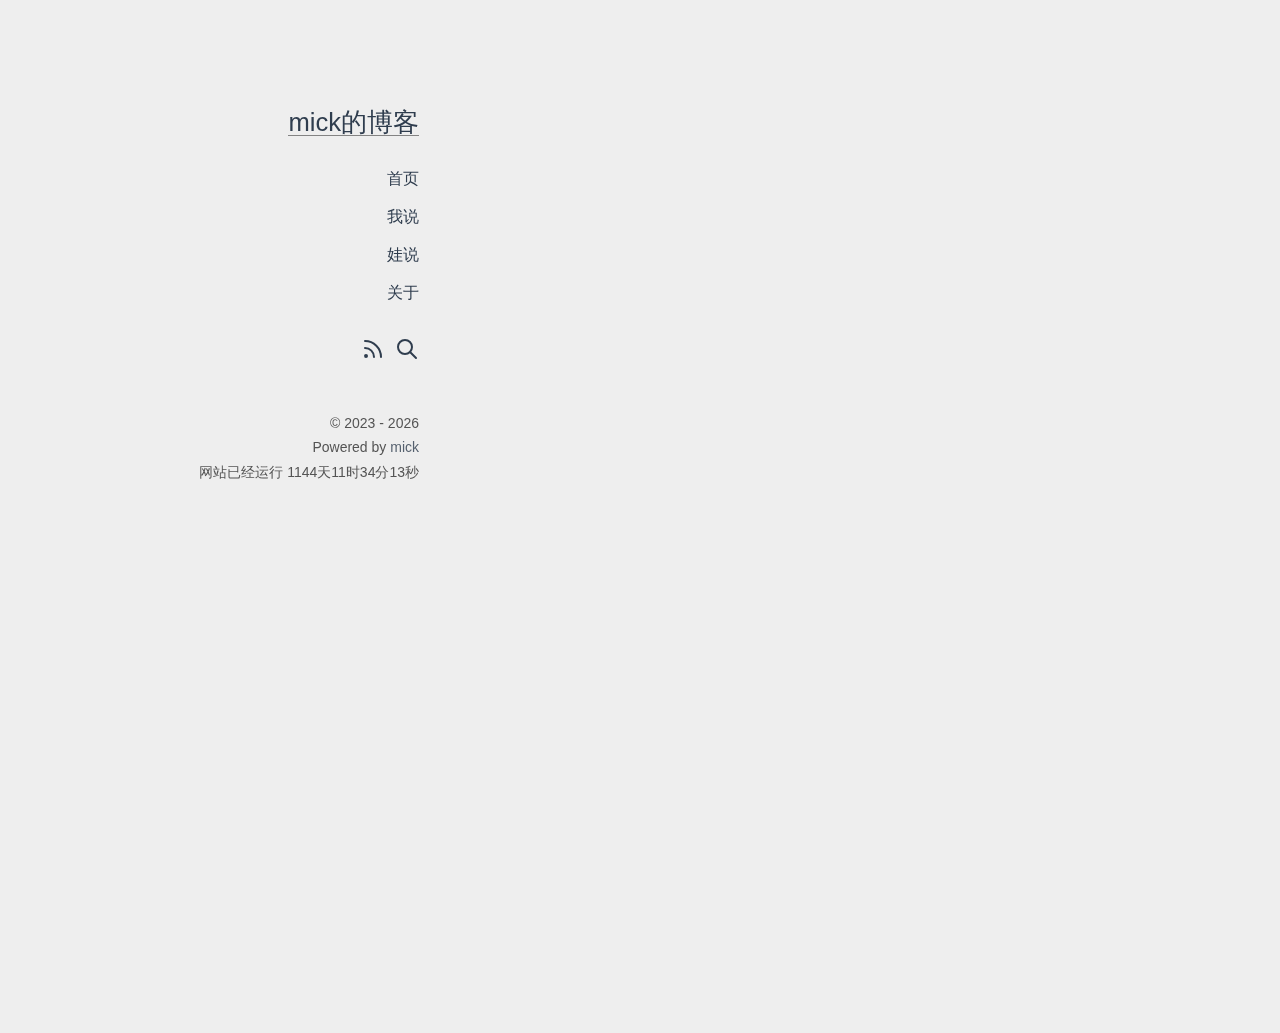
==== about/index.html @ aefc393c "deploy: mick839/hugo-blog@9d1d99e6d4d61f65a7e275e2aa8d569137bfc23e" ====
<!DOCTYPE html>
<html lang="en-us">
<head>
<meta charset="utf-8" />
<meta name="generator" content="Hugo 0.139.4">
<meta http-equiv="X-UA-Compatible" content="IE=edge" />
<meta name="toTop" content="true">
<meta name="viewport" content="width=device-width, initial-scale=1" />
<meta name="author" content="" />
<meta property="og:url" content="/about/" />
<link rel="canonical" href="/about/" /><link rel="apple-touch-icon" href="https://cdn.icon-icons.com/icons2/2622/PNG/512/lemon_icon_158326.png" />
<link rel="icon" href="https://cdn.icon-icons.com/icons2/2622/PNG/512/lemon_icon_158326.png" />
<link rel="shortcut" href="https://cdn.icon-icons.com/icons2/2622/PNG/512/lemon_icon_158326.png" /><link rel="alternate" type="application/atom+xml" href="/index.xml" title="mick的博客">
<script type="application/ld+json">
{
"@context" : "http://schema.org",
"@type" : "BlogPosting",
"mainEntityOfPage": {
"@type": "WebPage",
"@id": "\/"
},
"articleSection" : "",
"name" : "关于",
"headline" : "关于",
"description" : "经过脚本统计，我已经写了 篇文章，总共 个字。\nRSS订阅流: https:\/\/mick.wtf\/index.xml\n1. 个人说明 我叫mick，是个宝爸。\nbase深圳，愿世界和平。\nGithub: https:\/\/github.com\/mick839\n仓库: https:\/\/github.com\/mick839\/hugo-blog\nE-mail: tommick839@gmail.com\n2. 博客日志 2023-06-07: 自动化部署，一键push\u002baction（在github执行hugo后push到静态仓库）\n",
"inLanguage" : "en-US",
"author" : "",
"creator" : "",
"publisher": "",
"accountablePerson" : "",
"copyrightHolder" : "",
"copyrightYear" : "2023",
"datePublished": "2023-06-06 21:00:00 \u002b0800 \u002b0800",
"dateModified" : "2023-06-06 21:00:00 \u002b0800 \u002b0800",
"url" : "\/about\/",
"keywords" : [  ]
}
</script><title>关于@mick</title>
<meta property="og:title" content="关于" />
<meta property="og:type" content="article" />
<meta property="og:description" content="经过脚本统计，我已经写了 篇文章，总共 个字。
RSS订阅流: https://mick.wtf/index.xml
1. 个人说明 我叫mick，是个宝爸。
base深圳，愿世界和平。
Github: https://github.com/mick839
仓库: https://github.com/mick839/hugo-blog
E-mail: tommick839@gmail.com
2. 博客日志 2023-06-07: 自动化部署，一键push&#43;action（在github执行hugo后push到静态仓库）
" />
<meta name="description" content="经过脚本统计，我已经写了 篇文章，总共 个字。
RSS订阅流: https://mick.wtf/index.xml
1. 个人说明 我叫mick，是个宝爸。
base深圳，愿世界和平。
Github: https://github.com/mick839
仓库: https://github.com/mick839/hugo-blog
E-mail: tommick839@gmail.com
2. 博客日志 2023-06-07: 自动化部署，一键push&#43;action（在github执行hugo后push到静态仓库）
" />
<meta property="og:locale" content="en-us" /><meta property="og:image" content="https://cdn.icon-icons.com/icons2/2622/PNG/512/lemon_icon_158326.png" />

<link rel="stylesheet" href="/css/github-markdown.css">
<link rel="stylesheet" href="/css/base.css">
<link rel="stylesheet" href="/css/index.css">
<link href="/index.xml" rel="alternate" type="application/rss+xml" title="mick的博客">
<script src="/js/jquery3.6.0.min.js"></script>
</head>

<body>
  <div class="body">
    <header>
      <a href="/" class="logo">mick的博客</a>
      <div class="header-title"></div>
      <div class="nav">
        <a href="/">首页</a>
        
        <a href="/blog/">我说</a>
        
        <a href="/boy/">娃说</a>
        
        <a href="/about/">关于</a>
        
        <div class="icon">
          <a href="/index.xml" target="_blank"><svg xmlns="http://www.w3.org/2000/svg"
              class="icon icon-tabler icon-tabler-rss" width="24" height="24" viewBox="0 0 24 24" stroke-width="2"
              stroke="currentColor" fill="none" stroke-linecap="round" stroke-linejoin="round">
              <path stroke="none" d="M0 0h24v24H0z" fill="none"></path>
              <path d="M5 19m-1 0a1 1 0 1 0 2 0a1 1 0 1 0 -2 0"></path>
              <path d="M4 4a16 16 0 0 1 16 16"></path>
              <path d="M4 11a9 9 0 0 1 9 9"></path>
            </svg></a>
          <a href="/search"><svg xmlns="http://www.w3.org/2000/svg" class="icon icon-tabler icon-tabler-search"
              width="24" height="24" viewBox="0 0 24 24" stroke-width="2" stroke="currentColor" fill="none"
              stroke-linecap="round" stroke-linejoin="round">
              <path stroke="none" d="M0 0h24v24H0z" fill="none"></path>
              <path d="M10 10m-7 0a7 7 0 1 0 14 0a7 7 0 1 0 -14 0"></path>
              <path d="M21 21l-6 -6"></path>
            </svg></a>
        </div>
      </div>


      <div class="mob-menu">
        <em></em><em></em><em></em>
      </div>
    </header>
    <main class="main" id="pjax-container">

<section>
  <div class="single-title">关于</div>
  

  <nav id="TableOfContents">
  <ul>
    <li>
      <ul>
        <li><a href="#1-个人说明">1. 个人说明</a></li>
        <li><a href="#2-博客日志">2. 博客日志</a></li>
        <li><a href="#3-友情链接">3. 友情链接</a></li>
      </ul>
    </li>
  </ul>
</nav>
  <div class="post-content markdown-body" id="post-content">
    
    <p>经过脚本统计，我已经写了 <span id="totalNum"></span> 篇文章，总共 <span id="totalWords"></span> 个字。</p>
<p>RSS订阅流: <a href="https://mick.wtf/index.xml">https://mick.wtf/index.xml</a></p>
<h3 id="1-个人说明">1. 个人说明</h3>
<p>我叫mick，是个宝爸。</p>
<p>base深圳，愿世界和平。</p>
<p>Github: <a href="https://github.com/mick839">https://github.com/mick839</a><br>
仓库: <a href="https://github.com/mick839/hugo-blog">https://github.com/mick839/hugo-blog</a><br>
E-mail: <a href="mailto:tommick839@gmail.com">tommick839@gmail.com</a></p>
<h3 id="2-博客日志">2. 博客日志</h3>
<p>2023-06-07: 自动化部署，一键push+action（在github执行hugo后push到静态仓库）</p>
<p>2023-06-06: 博客正式上线，参考主题 <a href="https://github.com/lovezsh/hugo-themes-meteor">hugo-themes-meteor</a> 。</p>
<h3 id="3-友情链接">3. 友情链接</h3>
<p>推荐一些个人独立博客</p>
<p><a href="https://zburu.com">子舒的博客</a></p>
<hr>
<p>版权声明：网站文章所有版权如无特殊说明，均归本人所有。允许转载，标明出处即可。</p>

  </div>

  
  

</section>




</main>
<footer>
  <div>© 2023 - <span id="year"></span></div>
  <div>
    <a href="https://beian.miit.gov.cn/" target="_blank"><span></span></a>
  </div>
  <div>Powered by <a href="https://github.com/mick839">mick</a></div>
  <div>网站已经运行 <span id="days">0</span></div>
  <div class="gotop">▲</div>
</footer>
<script>
  var s0 = '2023-06-06';
  s1 = new Date(s0.replace(/-/g, "/"));
  s2 = new Date();
  var days = s2.getTime() - s1.getTime();

  var date = new Date;
  var year = date.getFullYear();
  document.getElementById('year').innerHTML = year;

  var BootDate = new Date("2023-06-06");
  function ShowRunTime(id) {
    var NowDate = new Date();
    var RunDateM = parseInt(NowDate - BootDate);
    var RunDays = Math.floor(RunDateM / (24 * 3600 * 1000));
    var RunHours = Math.floor(RunDateM % (24 * 3600 * 1000) / (3600 * 1000));
    var RunMinutes = Math.floor(RunDateM % (24 * 3600 * 1000) % (3600 * 1000) / (60 * 1000));
    var RunSeconds = Math.round(RunDateM % (24 * 3600 * 1000) % (3600 * 1000) % (60 * 1000) / 1000);
    var days = RunDays + "天" + RunHours + "时" + RunMinutes + "分" + RunSeconds + "秒";
    document.getElementById(id).innerHTML = days;
  }
  ShowRunTime('days');
  setInterval("ShowRunTime('days')", 1000);
</script>


<script src="/js/simplebox.min.js"></script>
<script src="/js/search.js"></script>
<script src="/js/main.js"></script>
<script src="/js/jquery.pjax.js"></script>
<script>
  $(document).pjax('a', '#pjax-container')
</script>
</div>
</body>

</html>
---- css/github-markdown.css ----
@media (prefers-color-scheme: dark) {
  .markdown-body {
    color-scheme: dark;
    --color-prettylights-syntax-comment: #8b949e;
    --color-prettylights-syntax-constant: #79c0ff;
    --color-prettylights-syntax-entity: #d2a8ff;
    --color-prettylights-syntax-storage-modifier-import: #c9d1d9;
    --color-prettylights-syntax-entity-tag: #7ee787;
    --color-prettylights-syntax-keyword: #ff7b72;
    --color-prettylights-syntax-string: #a5d6ff;
    --color-prettylights-syntax-variable: #ffa657;
    --color-prettylights-syntax-brackethighlighter-unmatched: #f85149;
    --color-prettylights-syntax-invalid-illegal-text: #f0f6fc;
    --color-prettylights-syntax-invalid-illegal-bg: #8e1519;
    --color-prettylights-syntax-carriage-return-text: #f0f6fc;
    --color-prettylights-syntax-carriage-return-bg: #b62324;
    --color-prettylights-syntax-string-regexp: #7ee787;
    --color-prettylights-syntax-markup-list: #f2cc60;
    --color-prettylights-syntax-markup-heading: #1f6feb;
    --color-prettylights-syntax-markup-italic: #c9d1d9;
    --color-prettylights-syntax-markup-bold: #c9d1d9;
    --color-prettylights-syntax-markup-deleted-text: #ffdcd7;
    --color-prettylights-syntax-markup-deleted-bg: #67060c;
    --color-prettylights-syntax-markup-inserted-text: #aff5b4;
    --color-prettylights-syntax-markup-inserted-bg: #033a16;
    --color-prettylights-syntax-markup-changed-text: #ffdfb6;
    --color-prettylights-syntax-markup-changed-bg: #5a1e02;
    --color-prettylights-syntax-markup-ignored-text: #c9d1d9;
    --color-prettylights-syntax-markup-ignored-bg: #1158c7;
    --color-prettylights-syntax-meta-diff-range: #d2a8ff;
    --color-prettylights-syntax-brackethighlighter-angle: #8b949e;
    --color-prettylights-syntax-sublimelinter-gutter-mark: #484f58;
    --color-prettylights-syntax-constant-other-reference-link: #a5d6ff;
    --color-fg-default: #c9d1d9;
    --color-fg-muted: #8b949e;
    --color-fg-subtle: #6e7681;
    --color-canvas-default: #0d1117;
    --color-canvas-subtle: #161b22;
    --color-border-default: #30363d;
    --color-border-muted: #21262d;
    --color-neutral-muted: rgba(110,118,129,0.4);
    --color-accent-fg: #58a6ff;
    --color-accent-emphasis: #1f6feb;
    --color-attention-subtle: rgba(187,128,9,0.15);
    --color-danger-fg: #f85149;
  }
}

@media (prefers-color-scheme: light) {
  .markdown-body {
    color-scheme: light;
    --color-prettylights-syntax-comment: #6e7781;
    --color-prettylights-syntax-constant: #0550ae;
    --color-prettylights-syntax-entity: #8250df;
    --color-prettylights-syntax-storage-modifier-import: #24292f;
    --color-prettylights-syntax-entity-tag: #116329;
    --color-prettylights-syntax-keyword: #cf222e;
    --color-prettylights-syntax-string: #0a3069;
    --color-prettylights-syntax-variable: #953800;
    --color-prettylights-syntax-brackethighlighter-unmatched: #82071e;
    --color-prettylights-syntax-invalid-illegal-text: #f6f8fa;
    --color-prettylights-syntax-invalid-illegal-bg: #82071e;
    --color-prettylights-syntax-carriage-return-text: #f6f8fa;
    --color-prettylights-syntax-carriage-return-bg: #cf222e;
    --color-prettylights-syntax-string-regexp: #116329;
    --color-prettylights-syntax-markup-list: #3b2300;
    --color-prettylights-syntax-markup-heading: #0550ae;
    --color-prettylights-syntax-markup-italic: #24292f;
    --color-prettylights-syntax-markup-bold: #24292f;
    --color-prettylights-syntax-markup-deleted-text: #82071e;
    --color-prettylights-syntax-markup-deleted-bg: #ffebe9;
    --color-prettylights-syntax-markup-inserted-text: #116329;
    --color-prettylights-syntax-markup-inserted-bg: #dafbe1;
    --color-prettylights-syntax-markup-changed-text: #953800;
    --color-prettylights-syntax-markup-changed-bg: #ffd8b5;
    --color-prettylights-syntax-markup-ignored-text: #eaeef2;
    --color-prettylights-syntax-markup-ignored-bg: #0550ae;
    --color-prettylights-syntax-meta-diff-range: #8250df;
    --color-prettylights-syntax-brackethighlighter-angle: #57606a;
    --color-prettylights-syntax-sublimelinter-gutter-mark: #8c959f;
    --color-prettylights-syntax-constant-other-reference-link: #0a3069;
    --color-fg-default: #24292f;
    --color-fg-muted: #57606a;
    --color-fg-subtle: #6e7781;
    --color-canvas-default: #ffffff;
    --color-canvas-subtle: #f6f8fa;
    --color-border-default: #d0d7de;
    --color-border-muted: hsla(210,18%,87%,1);
    --color-neutral-muted: rgba(175,184,193,0.2);
    --color-accent-fg: #0969da;
    --color-accent-emphasis: #0969da;
    --color-attention-subtle: #fff8c5;
    --color-danger-fg: #cf222e;
  }
}

.markdown-body {
  -ms-text-size-adjust: 100%;
  -webkit-text-size-adjust: 100%;
  margin: 0;
  line-height: 2;
  word-wrap: break-word;
}

.markdown-body .octicon {
  display: inline-block;
  fill: currentColor;
  vertical-align: text-bottom;
}

.markdown-body h1:hover .anchor .octicon-link:before,
.markdown-body h2:hover .anchor .octicon-link:before,
.markdown-body h3:hover .anchor .octicon-link:before,
.markdown-body h4:hover .anchor .octicon-link:before,
.markdown-body h5:hover .anchor .octicon-link:before,
.markdown-body h6:hover .anchor .octicon-link:before {
  width: 16px;
  height: 16px;
  content: ' ';
  display: inline-block;
  background-color: currentColor;
  -webkit-mask-image: url("data:image/svg+xml,<svg xmlns='http://www.w3.org/2000/svg' viewBox='0 0 16 16' version='1.1' aria-hidden='true'><path fill-rule='evenodd' d='M7.775 3.275a.75.75 0 001.06 1.06l1.25-1.25a2 2 0 112.83 2.83l-2.5 2.5a2 2 0 01-2.83 0 .75.75 0 00-1.06 1.06 3.5 3.5 0 004.95 0l2.5-2.5a3.5 3.5 0 00-4.95-4.95l-1.25 1.25zm-4.69 9.64a2 2 0 010-2.83l2.5-2.5a2 2 0 012.83 0 .75.75 0 001.06-1.06 3.5 3.5 0 00-4.95 0l-2.5 2.5a3.5 3.5 0 004.95 4.95l1.25-1.25a.75.75 0 00-1.06-1.06l-1.25 1.25a2 2 0 01-2.83 0z'></path></svg>");
  mask-image: url("data:image/svg+xml,<svg xmlns='http://www.w3.org/2000/svg' viewBox='0 0 16 16' version='1.1' aria-hidden='true'><path fill-rule='evenodd' d='M7.775 3.275a.75.75 0 001.06 1.06l1.25-1.25a2 2 0 112.83 2.83l-2.5 2.5a2 2 0 01-2.83 0 .75.75 0 00-1.06 1.06 3.5 3.5 0 004.95 0l2.5-2.5a3.5 3.5 0 00-4.95-4.95l-1.25 1.25zm-4.69 9.64a2 2 0 010-2.83l2.5-2.5a2 2 0 012.83 0 .75.75 0 001.06-1.06 3.5 3.5 0 00-4.95 0l-2.5 2.5a3.5 3.5 0 004.95 4.95l1.25-1.25a.75.75 0 00-1.06-1.06l-1.25 1.25a2 2 0 01-2.83 0z'></path></svg>");
}

.markdown-body details,
.markdown-body figcaption,
.markdown-body figure {
  display: block;
}

.markdown-body summary {
  display: list-item;
}

.markdown-body [hidden] {
  display: none !important;
}


.markdown-body abbr[title] {
  border-bottom: none;
  text-decoration: underline dotted;
}

.markdown-body b,
.markdown-body strong {
  font-weight: var(--base-text-weight-semibold, 600);
}

.markdown-body dfn {
  font-style: italic;
}

.markdown-body h1 {
  margin: .67em 0;
  font-weight: var(--base-text-weight-semibold, 600);
  padding-bottom: .3em;
  font-size: 2em;
  border-bottom: 1px solid var(--color-border-muted);
}

.markdown-body mark {
  background-color: var(--color-attention-subtle);
  color: var(--color-fg-default);
}

.markdown-body small {
  font-size: 90%;
}

.markdown-body sub,
.markdown-body sup {
  font-size: 75%;
  line-height: 0;
  position: relative;
  vertical-align: baseline;
}

.markdown-body sub {
  bottom: -0.25em;
}

.markdown-body sup {
  top: -0.5em;
}

.markdown-body img {
  border-style: none;
  max-width: 100%;
  box-sizing: content-box;
  background-color: var(--color-canvas-default);
}

.markdown-body code,
.markdown-body kbd,
.markdown-body pre,
.markdown-body samp {
  font-family: monospace;
  font-size: 1em;
}

.markdown-body figure {
  margin: 1em 40px;
}

.markdown-body hr {
  box-sizing: content-box;
  overflow: hidden;
  background: transparent;
  border-bottom: 1px solid var(--color-border-muted);
  height: 1px;
  padding: 0;
  margin: 24px 0;
  background-color: var(--color-border-default);
  border: 0;
}

.markdown-body input {
  font: inherit;
  margin: 0;
  overflow: visible;
  font-family: inherit;
  font-size: inherit;
  line-height: inherit;
}

.markdown-body [type=button],
.markdown-body [type=reset],
.markdown-body [type=submit] {
  -webkit-appearance: button;
}

.markdown-body [type=checkbox],
.markdown-body [type=radio] {
  box-sizing: border-box;
  padding: 0;
}

.markdown-body [type=number]::-webkit-inner-spin-button,
.markdown-body [type=number]::-webkit-outer-spin-button {
  height: auto;
}

.markdown-body [type=search]::-webkit-search-cancel-button,
.markdown-body [type=search]::-webkit-search-decoration {
  -webkit-appearance: none;
}

.markdown-body ::-webkit-input-placeholder {
  color: inherit;
  opacity: .54;
}

.markdown-body ::-webkit-file-upload-button {
  -webkit-appearance: button;
  font: inherit;
}

.markdown-body ::placeholder {
  color: var(--color-fg-subtle);
  opacity: 1;
}

.markdown-body hr::before {
  display: table;
  content: "";
}

.markdown-body hr::after {
  display: table;
  clear: both;
  content: "";
}

.markdown-body table {
  border-spacing: 0;
  border-collapse: collapse;
  display: block;
  width: max-content;
  max-width: 100%;
  overflow: auto;
}

.markdown-body td,
.markdown-body th {
  padding: 0;
}

.markdown-body details summary {
  cursor: pointer;
}

.markdown-body details:not([open])>*:not(summary) {
  display: none !important;
}

.markdown-body a:focus,
.markdown-body [role=button]:focus,
.markdown-body input[type=radio]:focus,
.markdown-body input[type=checkbox]:focus {
  outline: 2px solid var(--color-accent-fg);
  outline-offset: -2px;
  box-shadow: none;
}

.markdown-body a:focus:not(:focus-visible),
.markdown-body [role=button]:focus:not(:focus-visible),
.markdown-body input[type=radio]:focus:not(:focus-visible),
.markdown-body input[type=checkbox]:focus:not(:focus-visible) {
  outline: solid 1px transparent;
}

.markdown-body a:focus-visible,
.markdown-body [role=button]:focus-visible,
.markdown-body input[type=radio]:focus-visible,
.markdown-body input[type=checkbox]:focus-visible {
  outline: 2px solid var(--color-accent-fg);
  outline-offset: -2px;
  box-shadow: none;
}

.markdown-body a:not([class]):focus,
.markdown-body a:not([class]):focus-visible,
.markdown-body input[type=radio]:focus,
.markdown-body input[type=radio]:focus-visible,
.markdown-body input[type=checkbox]:focus,
.markdown-body input[type=checkbox]:focus-visible {
  outline-offset: 0;
}

.markdown-body kbd {
  display: inline-block;
  padding: 3px 5px;
  font: 11px ui-monospace,SFMono-Regular,SF Mono,Menlo,Consolas,Liberation Mono,monospace;
  line-height: 10px;
  color: var(--color-fg-default);
  vertical-align: middle;
  background-color: var(--color-canvas-subtle);
  border: solid 1px var(--color-neutral-muted);
  border-bottom-color: var(--color-neutral-muted);
  border-radius: 6px;
  box-shadow: inset 0 -1px 0 var(--color-neutral-muted);
}

.markdown-body h1,
.markdown-body h2,
.markdown-body h3,
.markdown-body h4,
.markdown-body h5,
.markdown-body h6 {
  margin-top: 24px;
  margin-bottom: 16px;
  font-weight: var(--base-text-weight-semibold, 600);
  line-height: 1.25;
}

.markdown-body h2 {
  font-weight: var(--base-text-weight-semibold, 600);
  padding-bottom: .3em;
  font-size: 1.5em;
  border-bottom: 1px solid var(--color-border-muted);
}

.markdown-body h3 {
  font-weight: var(--base-text-weight-semibold, 600);
  font-size: 1.25em;
}

.markdown-body h4 {
  font-weight: var(--base-text-weight-semibold, 600);
  font-size: 1em;
}

.markdown-body h5 {
  font-weight: var(--base-text-weight-semibold, 600);
  font-size: .875em;
}

.markdown-body h6 {
  font-weight: var(--base-text-weight-semibold, 600);
  font-size: .85em;
  color: var(--color-fg-muted);
}

.markdown-body p {
  margin-top: 0;
  margin-bottom: 10px;
}

.markdown-body blockquote {
  margin: 0;
  padding: 0 1em;
  color: var(--color-fg-muted);
  border-left: .25em solid var(--color-border-default);
}

.markdown-body ul,
.markdown-body ol {
  margin-top: 0;
  margin-bottom: 0;
  padding-left: 2em;
}

.markdown-body ol ol,
.markdown-body ul ol {
  list-style-type: lower-roman;
}

.markdown-body ul ul ol,
.markdown-body ul ol ol,
.markdown-body ol ul ol,
.markdown-body ol ol ol {
  list-style-type: lower-alpha;
}

.markdown-body dd {
  margin-left: 0;
}

.markdown-body tt,
.markdown-body code,
.markdown-body samp {
  font-family: ui-monospace,SFMono-Regular,SF Mono,Menlo,Consolas,Liberation Mono,monospace;
  font-size: 12px;
}

.markdown-body pre {
  margin-top: 0;
  margin-bottom: 0;
  font-family: ui-monospace,SFMono-Regular,SF Mono,Menlo,Consolas,Liberation Mono,monospace;
  font-size: 12px;
  word-wrap: normal;
}

.markdown-body .octicon {
  display: inline-block;
  overflow: visible !important;
  vertical-align: text-bottom;
  fill: currentColor;
}

.markdown-body input::-webkit-outer-spin-button,
.markdown-body input::-webkit-inner-spin-button {
  margin: 0;
  -webkit-appearance: none;
  appearance: none;
}

.markdown-body::before {
  display: table;
  content: "";
}

.markdown-body::after {
  display: table;
  clear: both;
  content: "";
}

.markdown-body>*:first-child {
  margin-top: 0 !important;
}

.markdown-body>*:last-child {
  margin-bottom: 0 !important;
}

.markdown-body a:not([href]) {
  color: inherit;
  text-decoration: none;
}

.markdown-body .absent {
  color: var(--color-danger-fg);
}

.markdown-body .anchor {
  float: left;
  padding-right: 4px;
  margin-left: -20px;
  line-height: 1;
}

.markdown-body .anchor:focus {
  outline: none;
}

.markdown-body p,
.markdown-body blockquote,
.markdown-body ul,
.markdown-body ol,
.markdown-body dl,
.markdown-body table,
.markdown-body pre,
.markdown-body details {
  margin-top: 0;
  margin-bottom: 24px;
}

.markdown-body blockquote>:first-child {
  margin-top: 0;
}

.markdown-body blockquote>:last-child {
  margin-bottom: 0;
}

.markdown-body h1 .octicon-link,
.markdown-body h2 .octicon-link,
.markdown-body h3 .octicon-link,
.markdown-body h4 .octicon-link,
.markdown-body h5 .octicon-link,
.markdown-body h6 .octicon-link {
  color: var(--color-fg-default);
  vertical-align: middle;
  visibility: hidden;
}

.markdown-body h1:hover .anchor,
.markdown-body h2:hover .anchor,
.markdown-body h3:hover .anchor,
.markdown-body h4:hover .anchor,
.markdown-body h5:hover .anchor,
.markdown-body h6:hover .anchor {
  text-decoration: none;
}

.markdown-body h1:hover .anchor .octicon-link,
.markdown-body h2:hover .anchor .octicon-link,
.markdown-body h3:hover .anchor .octicon-link,
.markdown-body h4:hover .anchor .octicon-link,
.markdown-body h5:hover .anchor .octicon-link,
.markdown-body h6:hover .anchor .octicon-link {
  visibility: visible;
}

.markdown-body h1 tt,
.markdown-body h1 code,
.markdown-body h2 tt,
.markdown-body h2 code,
.markdown-body h3 tt,
.markdown-body h3 code,
.markdown-body h4 tt,
.markdown-body h4 code,
.markdown-body h5 tt,
.markdown-body h5 code,
.markdown-body h6 tt,
.markdown-body h6 code {
  padding: 0 .2em;
  font-size: inherit;
}

.markdown-body summary h1,
.markdown-body summary h2,
.markdown-body summary h3,
.markdown-body summary h4,
.markdown-body summary h5,
.markdown-body summary h6 {
  display: inline-block;
}

.markdown-body summary h1 .anchor,
.markdown-body summary h2 .anchor,
.markdown-body summary h3 .anchor,
.markdown-body summary h4 .anchor,
.markdown-body summary h5 .anchor,
.markdown-body summary h6 .anchor {
  margin-left: -40px;
}

.markdown-body summary h1,
.markdown-body summary h2 {
  padding-bottom: 0;
  border-bottom: 0;
}

.markdown-body ul.no-list,
.markdown-body ol.no-list {
  padding: 0;
  list-style-type: none;
}

.markdown-body ol[type=a] {
  list-style-type: lower-alpha;
}

.markdown-body ol[type=A] {
  list-style-type: upper-alpha;
}

.markdown-body ol[type=i] {
  list-style-type: lower-roman;
}

.markdown-body ol[type=I] {
  list-style-type: upper-roman;
}

.markdown-body ol[type="1"] {
  list-style-type: decimal;
}

.markdown-body div>ol:not([type]) {
  list-style-type: decimal;
}

.markdown-body ul ul,
.markdown-body ul ol,
.markdown-body ol ol,
.markdown-body ol ul {
  margin-top: 0;
  margin-bottom: 0;
}

.markdown-body li>p {
  margin-top: 16px;
}

.markdown-body li+li {
  margin-top: .25em;
}

.markdown-body dl {
  padding: 0;
}

.markdown-body dl dt {
  padding: 0;
  margin-top: 16px;
  font-size: 1em;
  font-style: italic;
  font-weight: var(--base-text-weight-semibold, 600);
}

.markdown-body dl dd {
  padding: 0 16px;
  margin-bottom: 16px;
}

.markdown-body table th {
  font-weight: var(--base-text-weight-semibold, 600);
}

.markdown-body table th,
.markdown-body table td {
  padding: 6px 13px;
  border: 1px solid var(--color-border-default);
}

.markdown-body table tr {
  background-color: var(--color-canvas-default);
  border-top: 1px solid var(--color-border-muted);
}

.markdown-body table tr:nth-child(2n) {
  background-color: var(--color-canvas-subtle);
}

.markdown-body table img {
  background-color: transparent;
}

.markdown-body img[align=right] {
  padding-left: 20px;
}

.markdown-body img[align=left] {
  padding-right: 20px;
}

.markdown-body .emoji {
  max-width: none;
  vertical-align: text-top;
  background-color: transparent;
}

.markdown-body span.frame {
  display: block;
  overflow: hidden;
}

.markdown-body span.frame>span {
  display: block;
  float: left;
  width: auto;
  padding: 7px;
  margin: 13px 0 0;
  overflow: hidden;
  border: 1px solid var(--color-border-default);
}

.markdown-body span.frame span img {
  display: block;
  float: left;
}

.markdown-body span.frame span span {
  display: block;
  padding: 5px 0 0;
  clear: both;
  color: var(--color-fg-default);
}

.markdown-body span.align-center {
  display: block;
  overflow: hidden;
  clear: both;
}

.markdown-body span.align-center>span {
  display: block;
  margin: 13px auto 0;
  overflow: hidden;
  text-align: center;
}

.markdown-body span.align-center span img {
  margin: 0 auto;
  text-align: center;
}

.markdown-body span.align-right {
  display: block;
  overflow: hidden;
  clear: both;
}

.markdown-body span.align-right>span {
  display: block;
  margin: 13px 0 0;
  overflow: hidden;
  text-align: right;
}

.markdown-body span.align-right span img {
  margin: 0;
  text-align: right;
}

.markdown-body span.float-left {
  display: block;
  float: left;
  margin-right: 13px;
  overflow: hidden;
}

.markdown-body span.float-left span {
  margin: 13px 0 0;
}

.markdown-body span.float-right {
  display: block;
  float: right;
  margin-left: 13px;
  overflow: hidden;
}

.markdown-body span.float-right>span {
  display: block;
  margin: 13px auto 0;
  overflow: hidden;
  text-align: right;
}

.markdown-body code,
.markdown-body tt {
  padding: .2em .4em;
  margin: 0;
  font-size: 85%;
  white-space: break-spaces;
  background-color: var(--color-neutral-muted);
  border-radius: 6px;
}

.markdown-body code br,
.markdown-body tt br {
  display: none;
}

.markdown-body del code {
  text-decoration: inherit;
}

.markdown-body samp {
  font-size: 85%;
}

.markdown-body pre code {
  font-size: 100%;
}

.markdown-body pre>code {
  padding: 0;
  margin: 0;
  word-break: normal;
  white-space: pre;
  background: transparent;
  border: 0;
}

.markdown-body .highlight {
  margin-bottom: 16px;
}

.markdown-body .highlight pre {
  margin-bottom: 0;
  word-break: normal;
  background: #eee !important;
}

.markdown-body .highlight pre,
.markdown-body pre {
  padding: 16px;
  overflow: auto;
  font-size: 85%;
  line-height: 1.45;
  background-color: var(--color-canvas-subtle);
  border-radius: 6px;
}

.markdown-body pre code,
.markdown-body pre tt {
  display: inline;
  max-width: auto;
  padding: 0;
  margin: 0;
  overflow: visible;
  line-height: inherit;
  word-wrap: normal;
  background-color: transparent;
  border: 0;
}

.markdown-body .csv-data td,
.markdown-body .csv-data th {
  padding: 5px;
  overflow: hidden;
  font-size: 12px;
  line-height: 1;
  text-align: left;
  white-space: nowrap;
}

.markdown-body .csv-data .blob-num {
  padding: 10px 8px 9px;
  text-align: right;
  background: var(--color-canvas-default);
  border: 0;
}

.markdown-body .csv-data tr {
  border-top: 0;
}

.markdown-body .csv-data th {
  font-weight: var(--base-text-weight-semibold, 600);
  background: var(--color-canvas-subtle);
  border-top: 0;
}

.markdown-body [data-footnote-ref]::before {
  content: "[";
}

.markdown-body [data-footnote-ref]::after {
  content: "]";
}

.markdown-body .footnotes {
  font-size: 12px;
  color: var(--color-fg-muted);
  border-top: 1px solid var(--color-border-default);
}

.markdown-body .footnotes ol {
  padding-left: 16px;
}

.markdown-body .footnotes ol ul {
  display: inline-block;
  padding-left: 16px;
  margin-top: 16px;
}

.markdown-body .footnotes li {
  position: relative;
}

.markdown-body .footnotes li:target::before {
  position: absolute;
  top: -8px;
  right: -8px;
  bottom: -8px;
  left: -24px;
  pointer-events: none;
  content: "";
  border: 2px solid var(--color-accent-emphasis);
  border-radius: 6px;
}

.markdown-body .footnotes li:target {
  color: var(--color-fg-default);
}

.markdown-body .footnotes .data-footnote-backref g-emoji {
  font-family: monospace;
}

.markdown-body .pl-c {
  color: var(--color-prettylights-syntax-comment);
}

.markdown-body .pl-c1,
.markdown-body .pl-s .pl-v {
  color: var(--color-prettylights-syntax-constant);
}

.markdown-body .pl-e,
.markdown-body .pl-en {
  color: var(--color-prettylights-syntax-entity);
}

.markdown-body .pl-smi,
.markdown-body .pl-s .pl-s1 {
  color: var(--color-prettylights-syntax-storage-modifier-import);
}

.markdown-body .pl-ent {
  color: var(--color-prettylights-syntax-entity-tag);
}

.markdown-body .pl-k {
  color: var(--color-prettylights-syntax-keyword);
}

.markdown-body .pl-s,
.markdown-body .pl-pds,
.markdown-body .pl-s .pl-pse .pl-s1,
.markdown-body .pl-sr,
.markdown-body .pl-sr .pl-cce,
.markdown-body .pl-sr .pl-sre,
.markdown-body .pl-sr .pl-sra {
  color: var(--color-prettylights-syntax-string);
}

.markdown-body .pl-v,
.markdown-body .pl-smw {
  color: var(--color-prettylights-syntax-variable);
}

.markdown-body .pl-bu {
  color: var(--color-prettylights-syntax-brackethighlighter-unmatched);
}

.markdown-body .pl-ii {
  color: var(--color-prettylights-syntax-invalid-illegal-text);
  background-color: var(--color-prettylights-syntax-invalid-illegal-bg);
}

.markdown-body .pl-c2 {
  color: var(--color-prettylights-syntax-carriage-return-text);
  background-color: var(--color-prettylights-syntax-carriage-return-bg);
}

.markdown-body .pl-sr .pl-cce {
  font-weight: bold;
  color: var(--color-prettylights-syntax-string-regexp);
}

.markdown-body .pl-ml {
  color: var(--color-prettylights-syntax-markup-list);
}

.markdown-body .pl-mh,
.markdown-body .pl-mh .pl-en,
.markdown-body .pl-ms {
  font-weight: bold;
  color: var(--color-prettylights-syntax-markup-heading);
}

.markdown-body .pl-mi {
  font-style: italic;
  color: var(--color-prettylights-syntax-markup-italic);
}

.markdown-body .pl-mb {
  font-weight: bold;
  color: var(--color-prettylights-syntax-markup-bold);
}

.markdown-body .pl-md {
  color: var(--color-prettylights-syntax-markup-deleted-text);
  background-color: var(--color-prettylights-syntax-markup-deleted-bg);
}

.markdown-body .pl-mi1 {
  color: var(--color-prettylights-syntax-markup-inserted-text);
  background-color: var(--color-prettylights-syntax-markup-inserted-bg);
}

.markdown-body .pl-mc {
  color: var(--color-prettylights-syntax-markup-changed-text);
  background-color: var(--color-prettylights-syntax-markup-changed-bg);
}

.markdown-body .pl-mi2 {
  color: var(--color-prettylights-syntax-markup-ignored-text);
  background-color: var(--color-prettylights-syntax-markup-ignored-bg);
}

.markdown-body .pl-mdr {
  font-weight: bold;
  color: var(--color-prettylights-syntax-meta-diff-range);
}

.markdown-body .pl-ba {
  color: var(--color-prettylights-syntax-brackethighlighter-angle);
}

.markdown-body .pl-sg {
  color: var(--color-prettylights-syntax-sublimelinter-gutter-mark);
}

.markdown-body .pl-corl {
  text-decoration: underline;
  color: var(--color-prettylights-syntax-constant-other-reference-link);
}

.markdown-body g-emoji {
  display: inline-block;
  min-width: 1ch;
  font-family: "Apple Color Emoji","Segoe UI Emoji","Segoe UI Symbol";
  font-size: 1em;
  font-style: normal !important;
  font-weight: var(--base-text-weight-normal, 400);
  line-height: 1;
  vertical-align: -0.075em;
}

.markdown-body g-emoji img {
  width: 1em;
  height: 1em;
}

.markdown-body .task-list-item {
  list-style-type: none;
}

.markdown-body .task-list-item label {
  font-weight: var(--base-text-weight-normal, 400);
}

.markdown-body .task-list-item.enabled label {
  cursor: pointer;
}

.markdown-body .task-list-item+.task-list-item {
  margin-top: 4px;
}

.markdown-body .task-list-item .handle {
  display: none;
}

.markdown-body .task-list-item-checkbox {
  margin: 0 .2em .25em -1.4em;
  vertical-align: middle;
}

.markdown-body .contains-task-list:dir(rtl) .task-list-item-checkbox {
  margin: 0 -1.6em .25em .2em;
}

.markdown-body .contains-task-list {
  position: relative;
}

.markdown-body .contains-task-list:hover .task-list-item-convert-container,
.markdown-body .contains-task-list:focus-within .task-list-item-convert-container {
  display: block;
  width: auto;
  height: 24px;
  overflow: visible;
  clip: auto;
}

.markdown-body ::-webkit-calendar-picker-indicator {
  filter: invert(50%);
}
---- css/base.css ----
::selection {
  background: rgba(51, 51, 51, 0.4);
}

::-moz-selection {
  background: rgba(51, 51, 51, 0.4);
}

::-webkit-selection {
  background: rgba(51, 51, 51, 0.4);
}

html {
  -webkit-tap-highlight-color: rgba(0, 0, 0, 0);
}

body {
  font-family: -apple-system, BlinkMacSystemFont, segoe ui, Roboto, helvetica neue, Arial, noto sans, sans-serif, apple color emoji, segoe ui emoji, segoe ui symbol, noto color emoji;
  /* font-family: 微软雅黑; */
}

img {
  max-width: 100%;
  max-height: 100%;
  height: auto;
  vertical-align: bottom;
}

.iframe {
  position: relative;
  padding-bottom: 56.25%;
  height: 0;
  overflow: hidden;
}

.iframe iframe {
  position: absolute;
  top: 0;
  left: 0;
  width: 100%;
  height: 100%;
}

/* search */
.search-bg {
  position: fixed;
  width: 100vw;
  height: 100vh;
  left: 50%;
  top: 50%;
  transform: translate(-50%, -50%);
  background: rgba(0, 0, 0, 0.4);
  z-index: 99;
  display: none;
}

.search {
  width: 100%;
  display: flex;
  align-items: center;
  height: 36px;
}

.search #searchTerm {
  width: 100%;
  height: 100%;
  outline: none;
  border: none;
  padding: 0 15px;
  border: 1px solid #ccc;
  border-radius: 4px;
  transition: all 0.1s linear;

  &:focus {
    border-color: #999;
  }
}

#resultsContainer {
  margin-top: 20px;
}

#resultsContainer .hint {
  text-align: center;
}

#resultsContainer div {
  margin-bottom: 10px;
  margin: 0;
}

#resultsContainer div a {
  display: block;
  width: 100%;
  padding: 6px 10px;
  transition: all 0.1s linear;
  border-radius: 4px;
  box-sizing: border-box;
}

#resultsContainer div a:hover {
  background: #f3f3f3;
}

details {
  background: #f3f3f369;
  border-radius: 4px;
  overflow: hidden;
}

details summary {
  background: #eee;
  padding: 2px 10px;
}

details>*:nth-child(n + 2) {
  margin-left: 15px;
  margin-right: 15px;
}

details>*:nth-child(2) {
  margin-top: 15px;
}

#TableOfContents ul {
  list-style: none;
  padding: 0;
}

#TableOfContents>ul {
  background: #eaeaea;
  padding: 15px;
  border-radius: 6px;
  list-style: none;
  margin-top: 15px;
}

#TableOfContents>ul>li>ul {
  padding-left: 20px;
}

/* simplebox.min.css 图片灯箱css */
:root {
  --time: 500ms;
}

#overlay,
.cross {
  will-change: transform;
}

#overlay,
.center,
.cross {
  top: 0;
  right: 0;
}

.cross--light::after,
.cross--light::before {
  background-color: #000;
}

.cross--dark::after,
.cross--dark::before {
  background-color: #fff;
}

.slb {
  box-shadow: 2px 2px 12px 1px rgba(0, 0, 0, 0.06);
  cursor: -webkit-zoom-in;
  cursor: zoom-in;
}

.slb--invert {
  box-shadow: 2px 2px 12px 1px rgba(255, 255, 255, 0.3);
}

.slb--opened {
  cursor: auto;
}

.pop-in {
  -webkit-animation: pop-in var(--time);
  -moz-animation: pop-in var(--time);
  -ms-animation: pop-in var(--time);
}

.pop-out {
  -webkit-animation: pop-out var(--time);
  -moz-animation: pop-out var(--time);
  -ms-animation: pop-out var(--time);
}

#overlay {
  display: none;
  width: 100vw;
  height: 100vh;
  position: fixed;
  left: 0;
  bottom: 0;
  pointer-events: none;
  cursor: pointer;
  z-index: 999;
  cursor: zoom-out;
}

.center {
  max-height: 90%;
  position: absolute;
  bottom: 0;
  left: 0;
  margin: auto;
  cursor: zoom-out;
  box-shadow: 0 5px 15px rgb(0 0 0 / 50%);
}

@-webkit-keyframes pop-in {
  0% {
    opacity: 0;
    -webkit-transform: scale(0.5);
    transform: scale(0.5);
  }

  100% {
    opacity: 1;
    -webkit-transform: scale(1);
    transform: scale(1);
  }
}

@keyframes pop-in {
  0% {
    opacity: 0;
    -webkit-transform: scale(0.5);
    transform: scale(0.5);
  }

  100% {
    opacity: 1;
    -webkit-transform: scale(1);
    transform: scale(1);
  }
}

@-webkit-keyframes pop-out {
  0% {
    opacity: 1;
    -webkit-transform: scale(1);
    transform: scale(1);
  }

  100% {
    opacity: 0;
    -webkit-transform: scale(0.5);
    transform: scale(0.5);
  }
}

@keyframes pop-out {
  0% {
    opacity: 1;
    -webkit-transform: scale(1);
    transform: scale(1);
  }

  100% {
    opacity: 0;
    -webkit-transform: scale(0.5);
    transform: scale(0.5);
  }
}

/* mail */
.tomail {
  display: flex;
  justify-content: space-between;
  flex-wrap: wrap;
  border-bottom: 1px solid #999;
  padding-bottom: 20px;
  margin-bottom: 10px;
}

.tomail input {
  width: 49%;
  margin: 0;
  margin-bottom: 10px;
}

.tomail textarea {
  width: 100%;
  min-height: 80px;
  resize: none;
}

.tomail input,
.tomail textarea {
  outline: none;
  border: 1px solid #ccc;
  background: #f3f3f3;
  border-radius: 4px;
  transition: all 0.2s linear;
  padding: 8px 10px;
  box-sizing: border-box;
  font-size: 16px;
  font-family: inherit;
}

.tomail input:focus,
.tomail textarea:focus {
  border-color: #333;
}

.tomail button {
  outline: none;
  border: none;
  background: #333;
  color: #fff;
  border-radius: 4px;
  width: 120px;
  height: 36px;
  display: flex;
  align-items: center;
  justify-content: center;
  cursor: pointer;
  transition: all 0.2s linear;
  margin-top: 10px;
}

.tomail button:hover {
  opacity: 0.9;
}

.mailhint {
  position: fixed;
  left: 50%;
  top: 50%;
  transform: translate(-50%, -50%);
  background: #333;
  color: #fff;
  padding: 0 20px;
  min-width: 140px;
  height: 40px;
  border-radius: 4px;
  z-index: 99;
  display: flex;
  align-items: center;
  justify-content: center;
  animation: hintup 0.2s forwards;
  opacity: 0;
  visibility: hidden;
}

@keyframes hintup {
  0% {
    margin-top: 10px;
    opacity: 0;
    visibility: hidden;
  }

  100% {
    margin-top: 0;
    opacity: 1;
    visibility: inherit;
  }
}

@media (max-width: 500px) {
  .tomail input {
    width: 100%;
  }
}

.gotop {
  width: 50px;
  height: 50px;
  display: flex;
  align-items: center;
  justify-content: center;
  position: fixed;
  bottom: 20px;
  right: 20px;
  z-index: 99999;
  cursor: pointer;
  color: #000;
  background-color: #eee;
  border-color: #f8f9fa;
  font-size: 20px;
  transition: all 0.1s linear;
  opacity: 0;
  visibility: hidden;
}

.gotop.act {
  animation: up 0.2s forwards;
}

.gotop:hover {
  background: #dcdbdb;
}

@keyframes up {
  0% {
    opacity: 0;
    visibility: hidden;
    bottom: 10px;
  }

  100% {
    opacity: 1;
    visibility: inherit;
    bottom: 20px;
  }
}

/* vanilla-lazyload2 */
img.lazy {
  display: inline-block;
  opacity: 0;
}

img.lazy,
img.tst {
  transition: opacity 0.6s, transform 0.3s ease;
}

img.loaded {
  opacity: 1;
}

img:not([src]) {
  visibility: hidden;
}

.lazy-load {
  display: block;
  position: absolute;
  width: 18px;
  height: 18px;
  top: 50%;
  left: 50%;
  margin-top: -9px;
  margin-left: -9px;
  background-color: #ccc;
  animation: loading 1s linear infinite;
  border-radius: 100%;
}

.lazy-wrap {
  display: block;
  position: relative;
  overflow: hidden;
}

.lazy-wrap::after {
  content: "";
  display: block;
  padding-bottom: 100%;
}

.lazy-wrap.lazy-loaded .lazy-load {
  -webkit-animation: none;
  animation: none;
  display: none;
}

.lazy-wrap.lazy-loaded::after {
  padding-bottom: 0;
}

@keyframes loading {
  0% {
    transform: scale(0.2);
    opacity: 1;
  }

  to {
    transform: scale(2);
    opacity: 0;
  }
}
---- css/index.css ----
:root {
  --box-shadow: 1px 2px 10px rgba(0, 0, 0, 0.1);
}

body {
  width: 100%;
  box-sizing: border-box;
  line-height: 1.75;
  overflow-y: scroll;
  padding: 0;
  margin: 0;
  background: #eee;
  font-size: 16px;
  color: #2d2d2d;
}

main section,
.postitem {
  box-shadow: var(--box-shadow);
}

header {
  width: 300px;
  padding: 0 20px;
  box-sizing: border-box;
  position: fixed;
  top: 100px;
  z-index: 9;
  text-align: right;
  border-right: 1px solid #eee;
}
header .logo {
  font-size: 1.6rem;
  height: 100%;
  text-decoration: none;
  white-space: nowrap;
  z-index: 9999;
  position: relative;
}
header .logo::after {
  content: "";
  position: absolute;
  bottom: 0;
  left: 0;
  width: 100%;
  height: 1px;
  background: #838383;
  transition: all 0.1s linear;
  z-index: -1;
}
header .logo:hover {
  text-decoration: none;
}
header .logo:hover::after {
  height: 6px;
}
header .nav {
  height: 100%;
  display: flex;
  flex-direction: column;
  align-items: flex-end;
  margin-top: 20px;
}
header .nav a {
  height: 100%;
  display: inline-flex;
  align-items: center;
  justify-content: center;
  transition: all 0.1s linear;
  margin-bottom: 10px;
  text-decoration: none;
  white-space: nowrap;
}
header .nav a.active {
  text-decoration: underline;
}
header .nav a:hover {
  text-decoration: underline;
}
header .nav .icon {
  display: flex;
  margin-top: 10px;
}
header .nav .icon a {
  margin-left: 10px;
}

a {
  color: #2f3d4e;
  text-decoration: none;
}
a:hover {
  opacity: 0.9;
  text-decoration: underline;
}

.subscribe {
  text-align: center;
  font-size: 16px;
}

.postlist {
  margin-top: 20px;
}

.postitem {
  display: block;
  margin-bottom: 20px;
  transition: all 0.2s linear;
  border-radius: 4px;
  padding: 1.5rem;
  text-decoration: none;
  background: #fff;
}
.postitem:hover {
  text-decoration: none;
}
.postitem .title {
  text-decoration: none;
  font-size: 1.35rem;
  font-weight: 600;
}
.postitem time {
  font-size: 0.95rem;
}
.postitem .summary {
  font-size: 1rem;
  margin: 10px 0;
  display: -webkit-box;
  -webkit-box-orient: vertical;
  -webkit-line-clamp: 2;
  overflow: hidden;
}

.arthive-item {
  display: flex;
  align-items: center;
}
.arthive-item time {
  color: #999;
  width: 100px;
}
.arthive-item .arthive-title {
  padding: 5px 0;
}

.body {
  max-width: 1000px;
  margin: 0 auto;
}

main {
  max-width: 677px;
  margin: 0 auto;
  margin-right: 0;
  margin-bottom: 30px;
  opacity: 0;
  transform: translateY(20px);
  animation: mainup 0.3s forwards;
}
main section {
  margin-top: 20px;
  background: #fff;
  padding: 1.5rem;
  border-radius: 4px;
}

@keyframes mainup {
  0% {
    opacity: 0;
    transform: translateY(20px);
  }
  100% {
    opacity: 1;
    transform: translateY(0);
  }
}
.single-header {
  display: flex;
  align-items: center;
  justify-content: space-between;
}
.single-header a {
  color: #336bad;
}

footer {
  margin: 40px auto;
  display: flex;
  flex-direction: column;
  align-items: flex-end;
  font-size: 14px;
  opacity: 0.8;
}

.pagination {
  display: flex;
  justify-content: space-between;
  align-items: center;
  padding: 0 1.5rem;
}
.pagination li {
  list-style: none;
  padding: 0;
}

.single-title {
  text-decoration: none;
  font-size: 1.35rem;
  font-weight: 600;
}

.single-date {
  display: block;
  padding-top: 5px;
  font-size: 15px;
  border-bottom: 1px solid #d3d3d3;
}

.post-content {
  margin-top: 20px;
}
.post-content a {
  text-decoration: underline;
}

.mob-menu {
  display: none;
}

@media (max-width: 1000px) {
  body {
    font-size: 17px;
  }

  .mob-menu {
    display: flex;
    align-items: center;
    justify-content: center;
    position: relative;
    width: 50px;
    height: 50px;
    z-index: 1000;
  }
  .mob-menu.act em:nth-child(1) {
    transform: rotate(45deg);
    top: 50%;
  }
  .mob-menu.act em:nth-child(2) {
    width: 0;
  }
  .mob-menu.act em:nth-child(3) {
    transform: rotate(-45deg);
    top: 50%;
  }
  .mob-menu em {
    width: 30px;
    height: 3px;
    background: #333;
    border-radius: 4px;
    position: absolute;
    transition: all 0.1s linear;
  }
  .mob-menu em:nth-child(1) {
    top: 30%;
  }
  .mob-menu em:nth-child(2) {
    top: 50%;
  }
  .mob-menu em:nth-child(3) {
    top: 70%;
  }

  main {
    max-width: 100%;
    margin-top: 70px;
  }

  header {
    opacity: 1 !important;
    top: 0;
    width: 100%;
    display: flex;
    justify-content: space-between;
    background: #fff;
    box-shadow: 1px 2px 10px rgba(0, 0, 0, 0.1);
  }
  header .nav {
    display: block;
    position: fixed;
    left: 100%;
    top: 0;
    margin: 0;
    width: 100%;
    height: 100vh;
    padding-top: 80px;
    box-shadow: 0 4px 10px rgba(0, 2, 4, 0.06), 0 0 1px rgba(0, 2, 4, 0.11);
    z-index: 999;
    transition: all 0.2s linear;
    background: #fff;
  }
  header .nav.active {
    left: 0;
  }
  header .nav a {
    display: flex;
    width: 100%;
    height: auto;
    font-size: 18px;
    padding: 10px 0;
    text-align: center;
  }
  header .nav a:hover {
    background: none;
  }
  header .nav .icon {
    flex-direction: column;
  }
  header .nav .icon a {
    margin: 0;
  }

  footer {
    align-items: center;
  }

  .postitem,
main section {
    padding: 1rem;
    border-radius: 0;
  }

  .arthive-item {
    flex-direction: column;
    align-items: flex-start;
    margin-bottom: 10px;
  }
  .arthive-item .arthive-title {
    display: block;
    width: 100%;
    padding: 0;
  }
}
.highlight pre {
  border: 1px solid #cbcbcb;
}
.highlight pre * {
  font-weight: 400 !important;
}
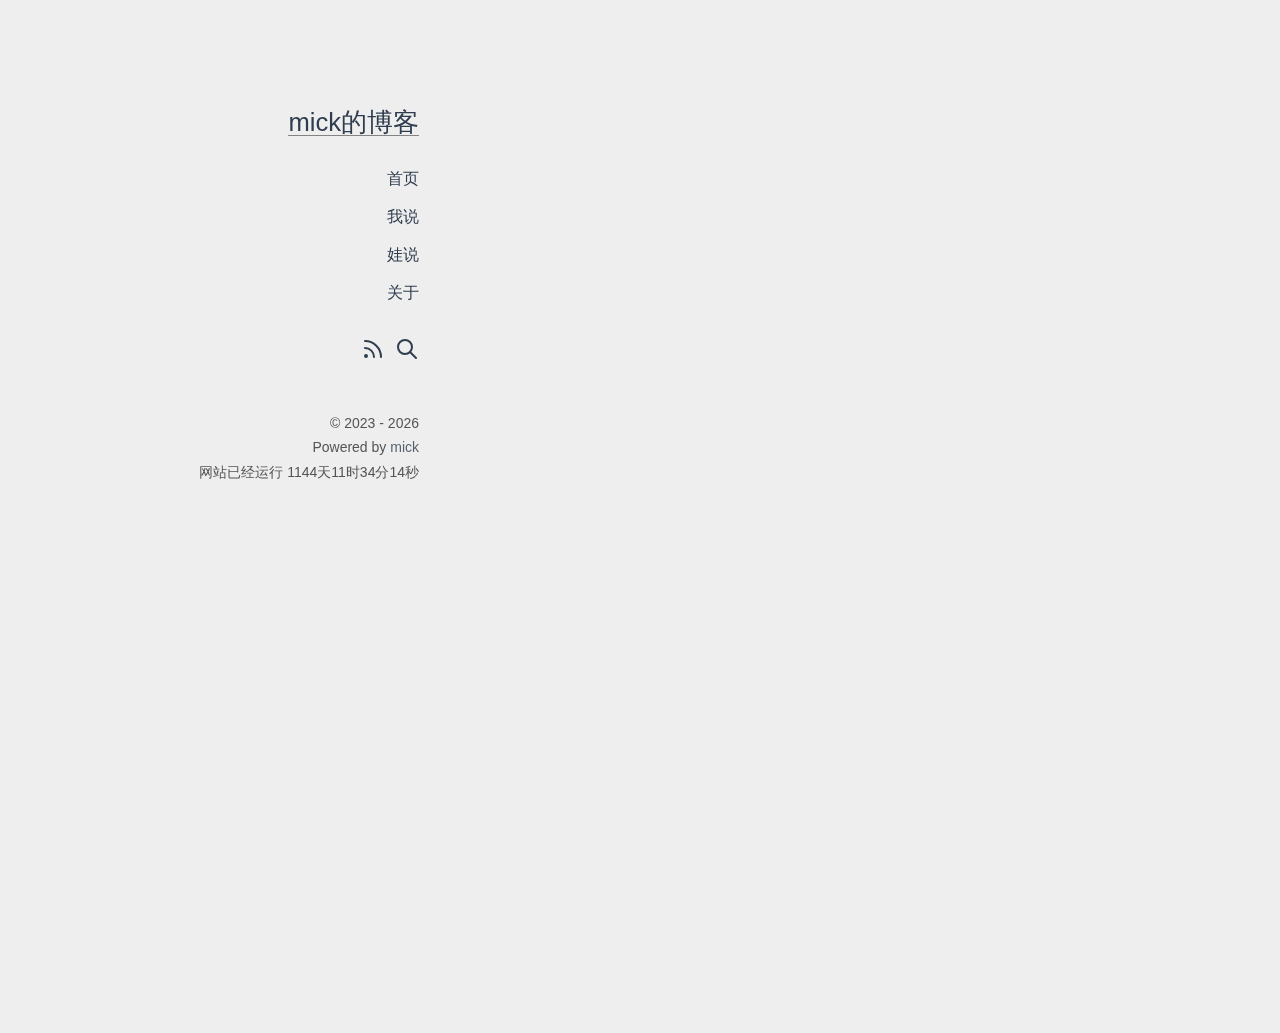
==== commit 67fe4a8b: "deploy: mick839/hugo-blog@9d1d99e6d4d61f65a7e275e2aa8d569137bfc23e" ====
--- a/about/index.html
+++ b/about/index.html
@@ -2,7 +2,7 @@
 <html lang="en-us">
 <head>
 <meta charset="utf-8" />
-<meta name="generator" content="Hugo 0.139.4">
+<meta name="generator" content="Hugo 0.140.0">
 <meta http-equiv="X-UA-Compatible" content="IE=edge" />
 <meta name="toTop" content="true">
 <meta name="viewport" content="width=device-width, initial-scale=1" />
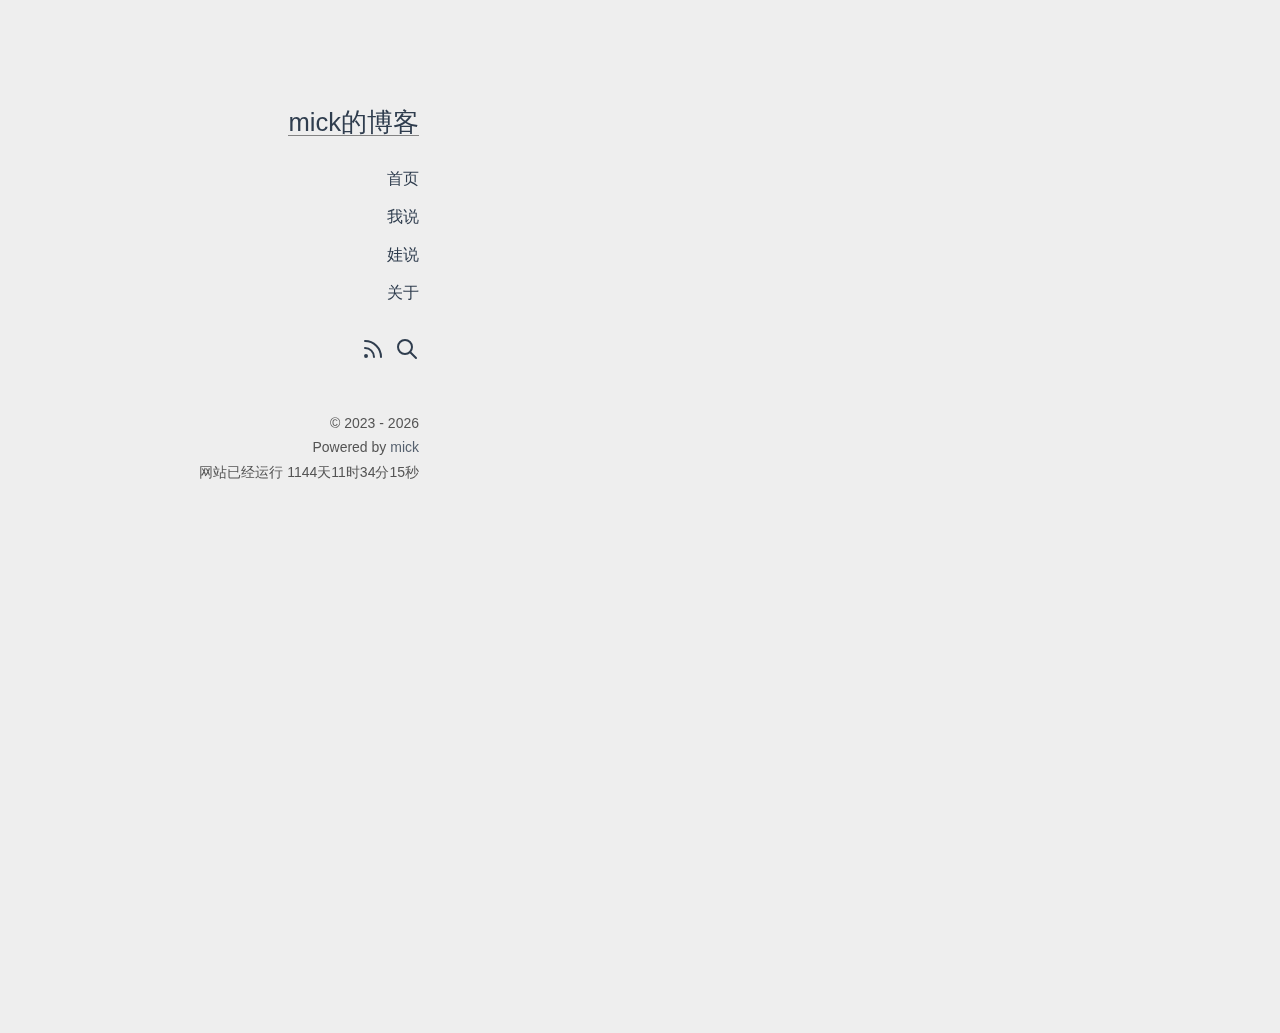
==== commit 15e0dbc7: "deploy: mick839/hugo-blog@9d1d99e6d4d61f65a7e275e2aa8d569137bfc23e" ====
--- a/about/index.html
+++ b/about/index.html
@@ -2,7 +2,7 @@
 <html lang="en-us">
 <head>
 <meta charset="utf-8" />
-<meta name="generator" content="Hugo 0.140.0">
+<meta name="generator" content="Hugo 0.140.1">
 <meta http-equiv="X-UA-Compatible" content="IE=edge" />
 <meta name="toTop" content="true">
 <meta name="viewport" content="width=device-width, initial-scale=1" />
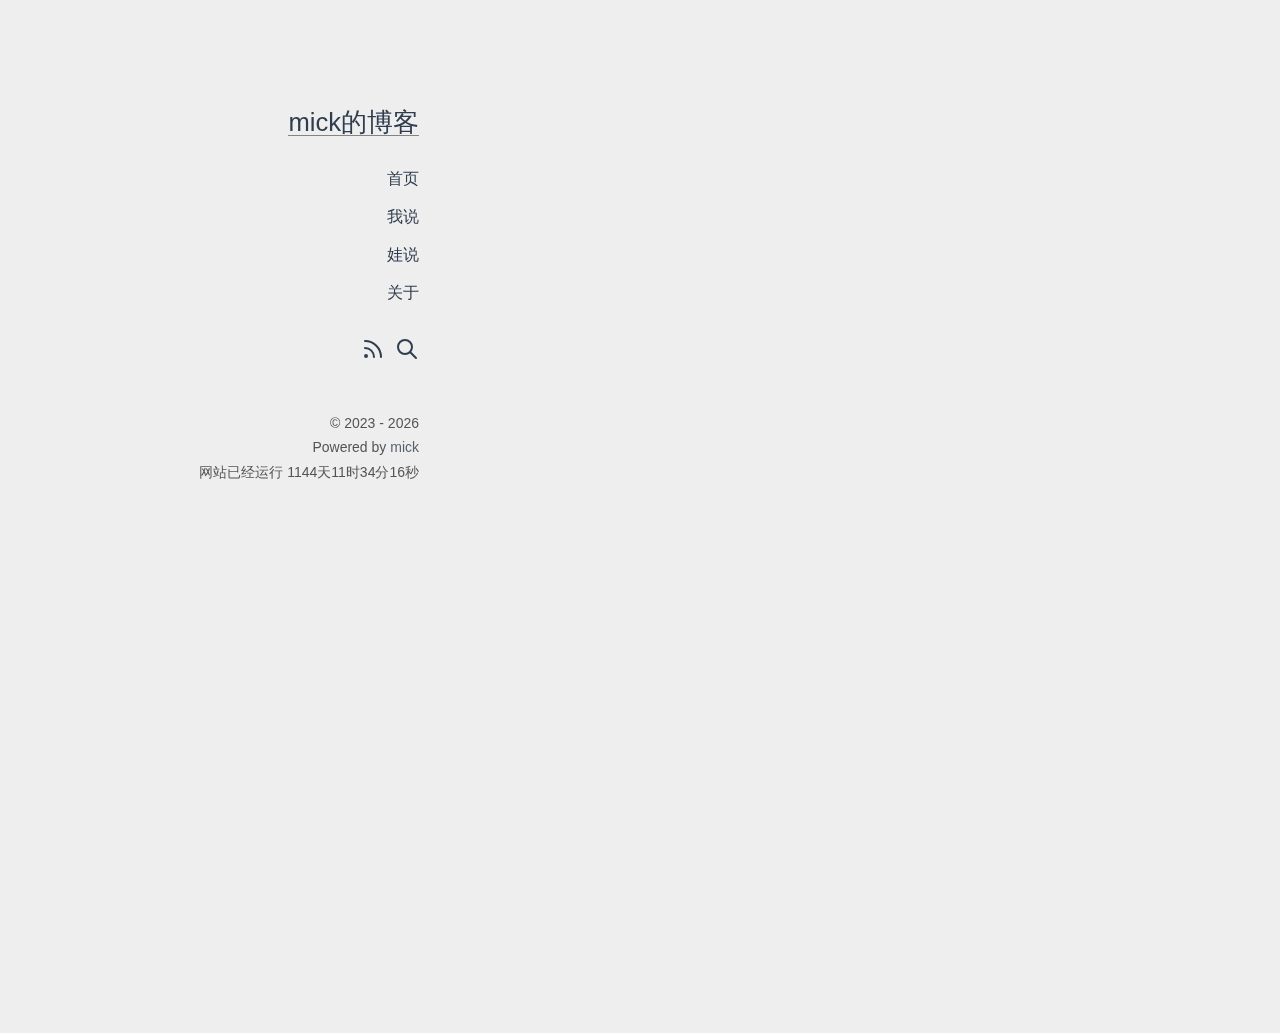
==== commit dd5b5564: "deploy: mick839/hugo-blog@9d1d99e6d4d61f65a7e275e2aa8d569137bfc23e" ====
--- a/about/index.html
+++ b/about/index.html
@@ -2,7 +2,7 @@
 <html lang="en-us">
 <head>
 <meta charset="utf-8" />
-<meta name="generator" content="Hugo 0.140.1">
+<meta name="generator" content="Hugo 0.140.2">
 <meta http-equiv="X-UA-Compatible" content="IE=edge" />
 <meta name="toTop" content="true">
 <meta name="viewport" content="width=device-width, initial-scale=1" />
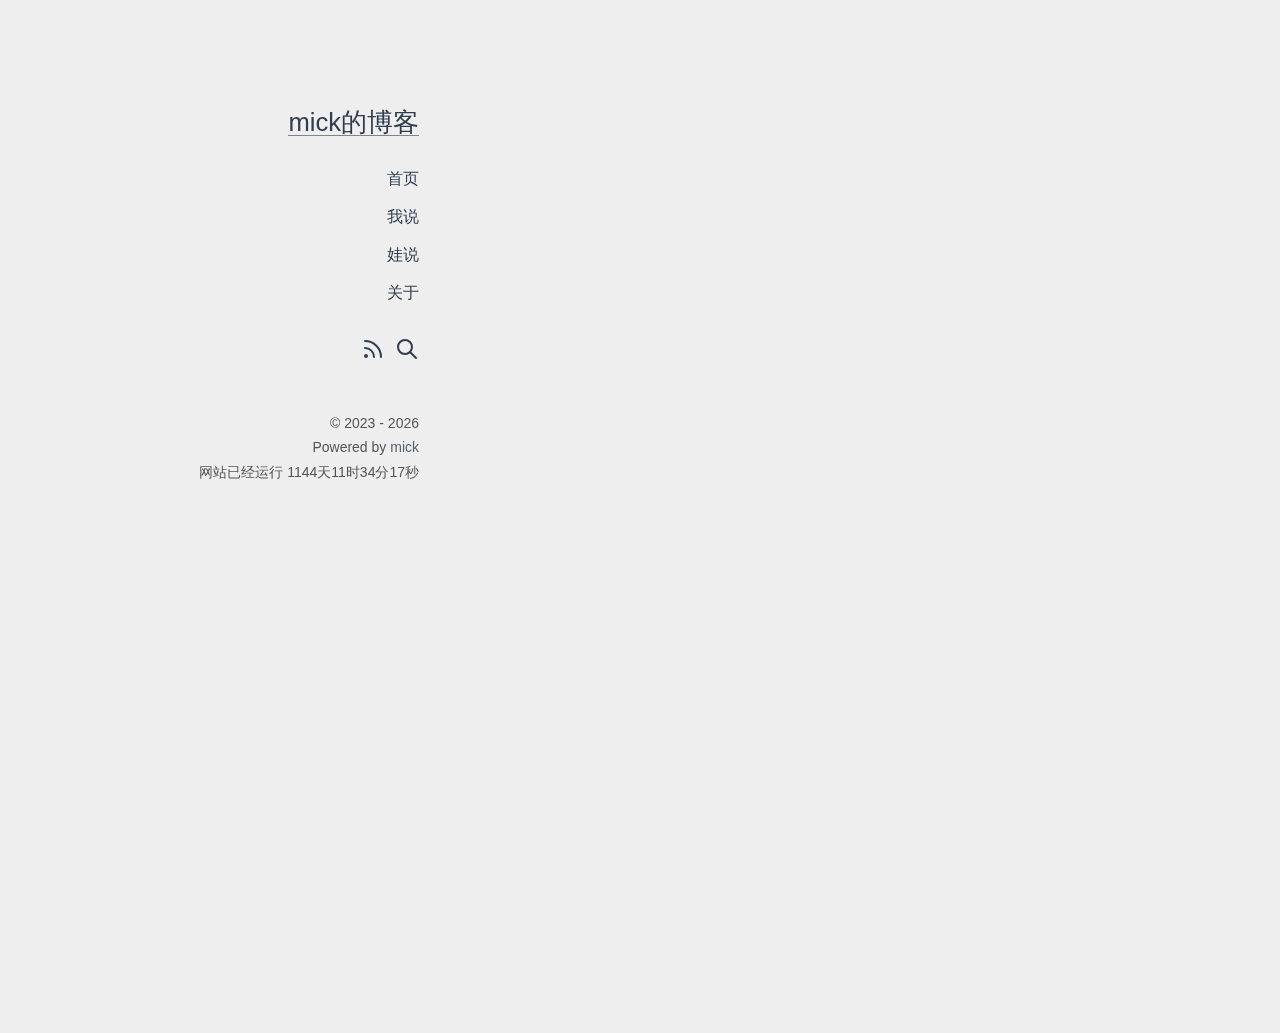
==== commit 09275e87: "deploy: mick839/hugo-blog@9d1d99e6d4d61f65a7e275e2aa8d569137bfc23e" ====
--- a/about/index.html
+++ b/about/index.html
@@ -2,7 +2,7 @@
 <html lang="en-us">
 <head>
 <meta charset="utf-8" />
-<meta name="generator" content="Hugo 0.140.2">
+<meta name="generator" content="Hugo 0.141.0">
 <meta http-equiv="X-UA-Compatible" content="IE=edge" />
 <meta name="toTop" content="true">
 <meta name="viewport" content="width=device-width, initial-scale=1" />
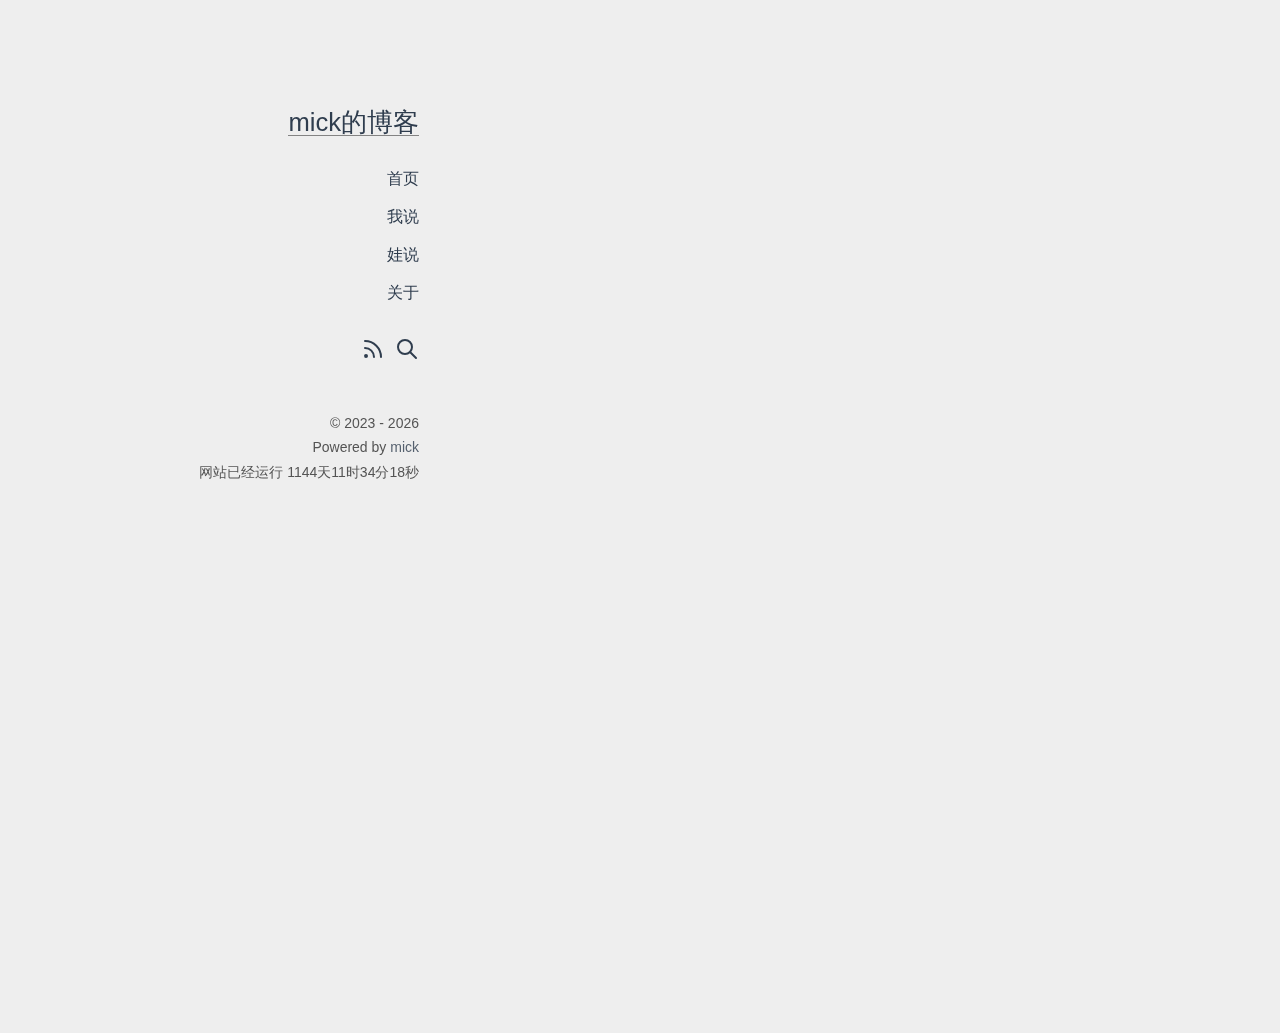
==== commit 974f1a84: "deploy: mick839/hugo-blog@9d1d99e6d4d61f65a7e275e2aa8d569137bfc23e" ====
--- a/about/index.html
+++ b/about/index.html
@@ -2,7 +2,7 @@
 <html lang="en-us">
 <head>
 <meta charset="utf-8" />
-<meta name="generator" content="Hugo 0.141.0">
+<meta name="generator" content="Hugo 0.142.0">
 <meta http-equiv="X-UA-Compatible" content="IE=edge" />
 <meta name="toTop" content="true">
 <meta name="viewport" content="width=device-width, initial-scale=1" />
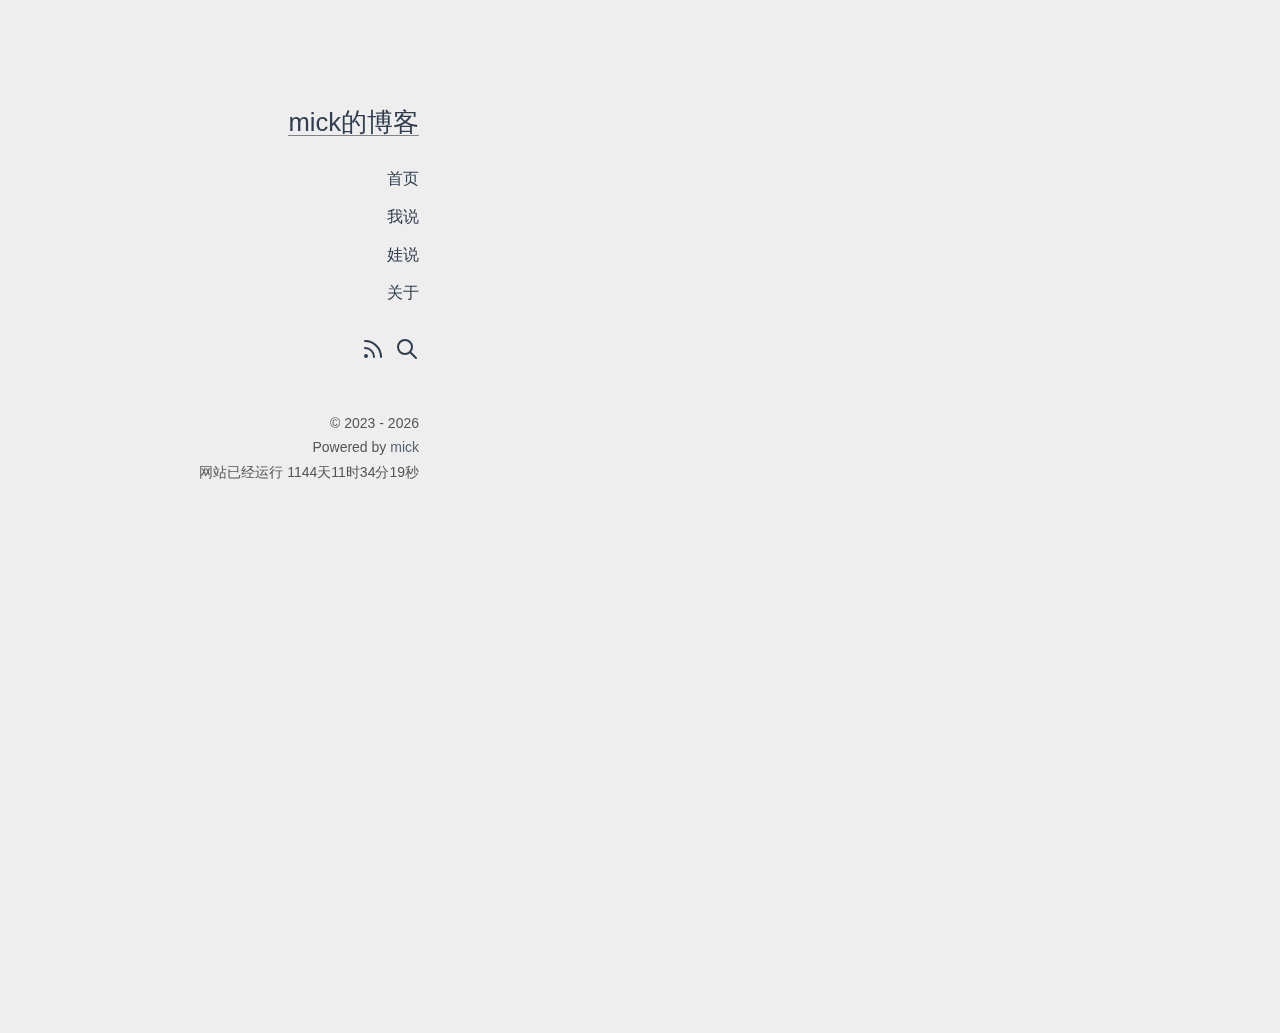
==== commit b3a2e2b4: "deploy: mick839/hugo-blog@9d1d99e6d4d61f65a7e275e2aa8d569137bfc23e" ====
--- a/about/index.html
+++ b/about/index.html
@@ -2,7 +2,7 @@
 <html lang="en-us">
 <head>
 <meta charset="utf-8" />
-<meta name="generator" content="Hugo 0.142.0">
+<meta name="generator" content="Hugo 0.143.0">
 <meta http-equiv="X-UA-Compatible" content="IE=edge" />
 <meta name="toTop" content="true">
 <meta name="viewport" content="width=device-width, initial-scale=1" />
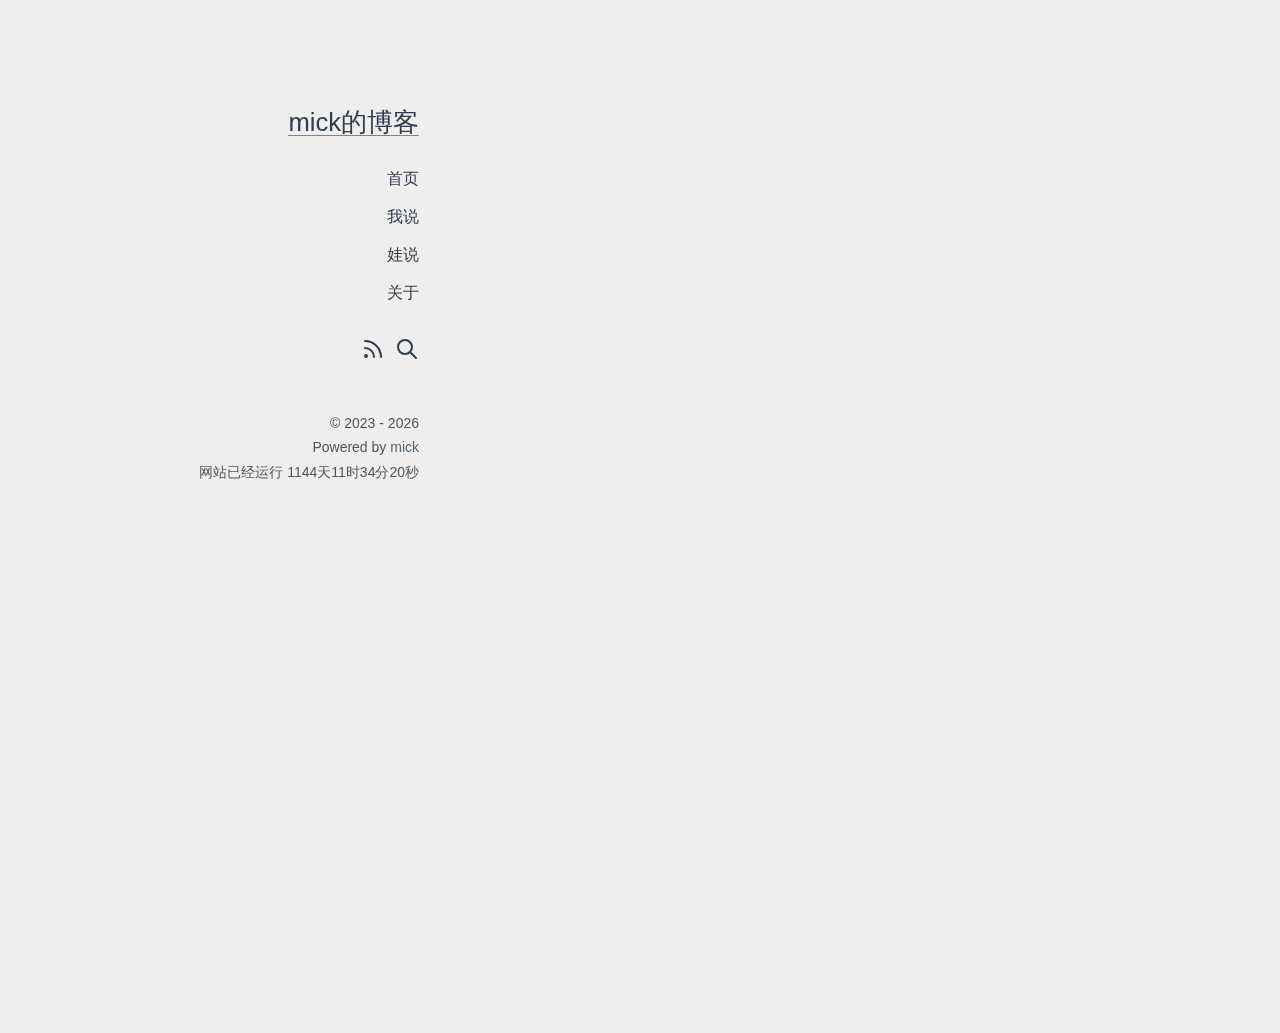
==== commit df7a7499: "deploy: mick839/hugo-blog@9d1d99e6d4d61f65a7e275e2aa8d569137bfc23e" ====
--- a/about/index.html
+++ b/about/index.html
@@ -2,7 +2,7 @@
 <html lang="en-us">
 <head>
 <meta charset="utf-8" />
-<meta name="generator" content="Hugo 0.143.0">
+<meta name="generator" content="Hugo 0.143.1">
 <meta http-equiv="X-UA-Compatible" content="IE=edge" />
 <meta name="toTop" content="true">
 <meta name="viewport" content="width=device-width, initial-scale=1" />
